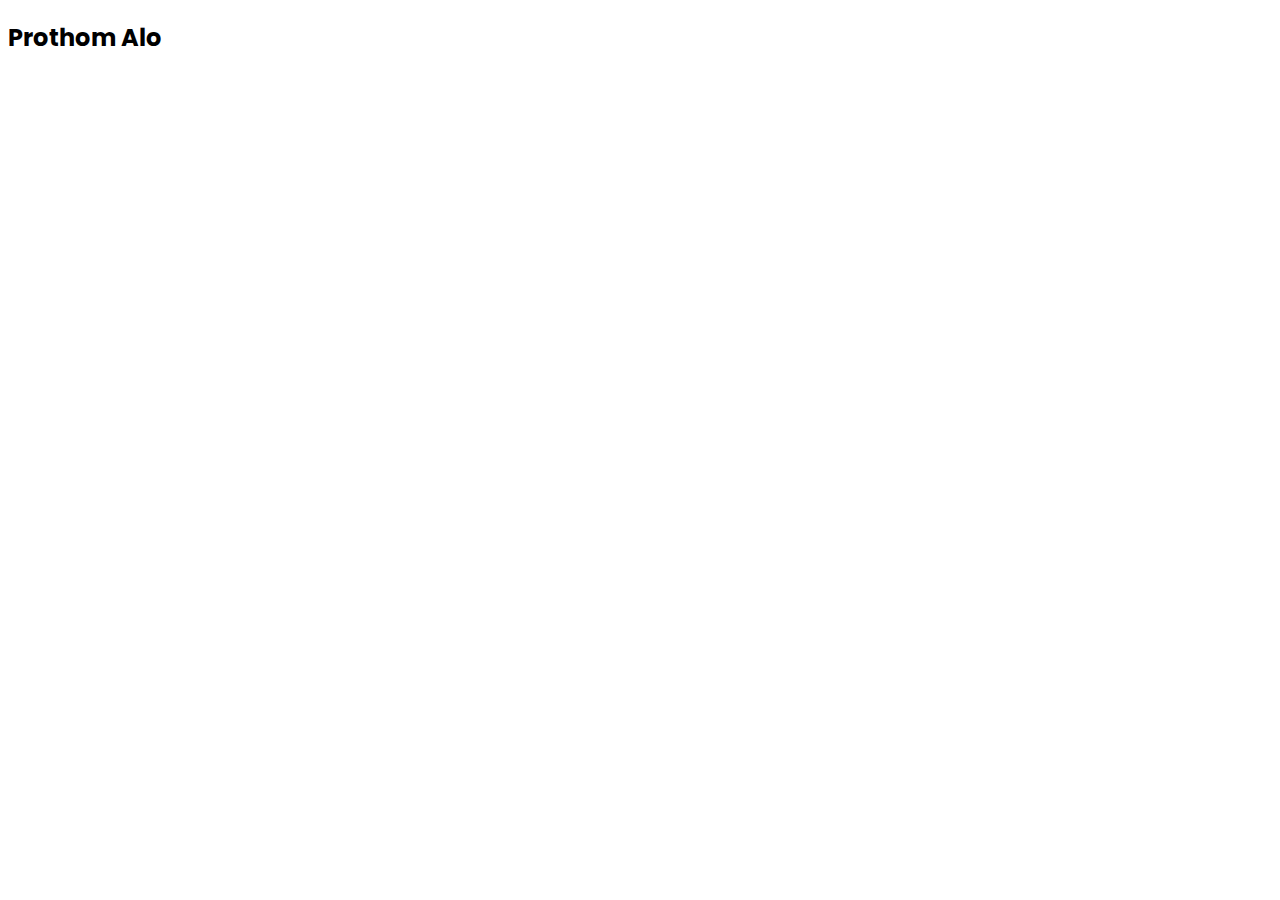
==== index.html @ c80d15d4 "first commit" ====
<!DOCTYPE html>
<html lang="en">
<head>
    <meta charset="UTF-8">
    <meta http-equiv="X-UA-Compatible" content="IE=edge">
    <meta name="viewport" content="width=device-width, initial-scale=1.0">
    <title>Prothom Alo News</title>

    <!-- css link  -->
    <link rel="stylesheet" href="Css/style.css">
    <!-- google font link  -->
    <link rel="preconnect" href="https://fonts.googleapis.com">
    <link rel="preconnect" href="https://fonts.gstatic.com" crossorigin>
    <link href="https://fonts.googleapis.com/css2?family=Poppins:wght@100;200;300;400;500;600;700&display=swap" rel="stylesheet">
    <!-- bootstrap link     -->
    <link href="https://cdn.jsdelivr.net/npm/bootstrap@5.2.0/dist/css/bootstrap.min.css" rel="stylesheet" integrity="sha384-gH2yIJqKdNHPEq0n4Mqa/HGKIhSkIHeL5AyhkYV8i59U5AR6csBvApHHNl/vI1Bx" crossorigin="anonymous">

</head>
<body>
    
            <header class="container">
                <section>
                    <h2>Prothom <span>Alo</span></h2>
                </section>
            </header>




<!-- js link  -->
<script src="js/news.js"></script>
</body>
</html>
---- Css/style.css ----
body{
    font-family: 'Poppins', sans-serif;
}
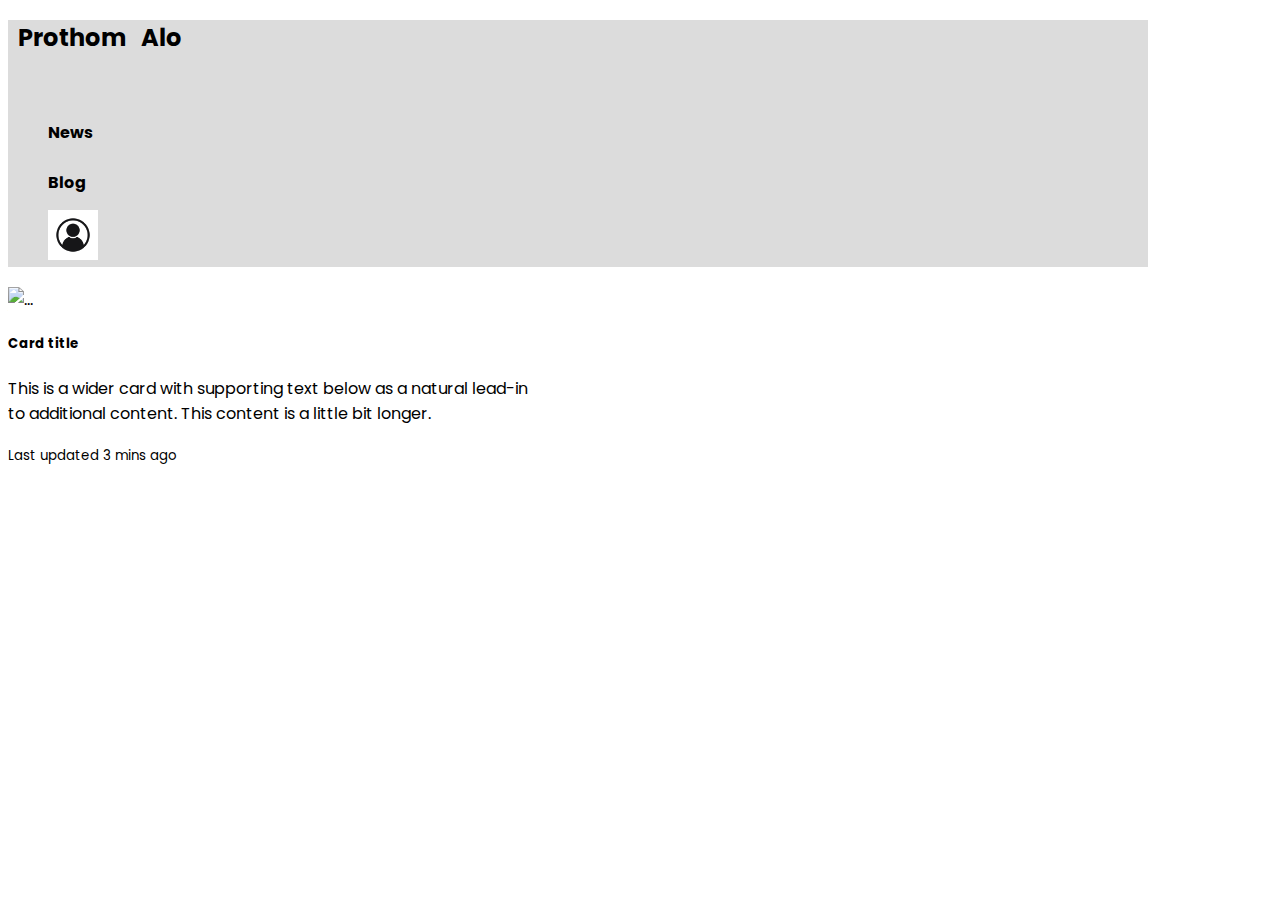
==== commit 3d5b4d29: "all news" ====
--- a/index.html
+++ b/index.html
@@ -17,13 +17,59 @@
 
 </head>
 <body>
+
+
+        
+
+
+
+
+
     
-            <header class="container">
+            <header class="container d-flex justify-content-between mt-5 "  style="width:1140px;">
                 <section>
-                    <h2>Prothom <span>Alo</span></h2>
+                    <h2 class="text-primary mt-5"><span class="text-white heading bg-primary">Prothom</span> Alo</h2>
+                </section>
+                <section class="all-link">
+                    <ul class="d-flex all-links">
+                        <li class="text-primary">News</li>
+                        <li>Blog</li>
+                        <div>
+                            <img src="images/user.jpg" class="" style="width:50px ;  height: 50px;" alt="">
+                        </div>
+                    </ul>
                 </section>
             </header>
 
+
+
+            <main>
+                <section class="container" style="margin-top: 20px;">
+                        <div id="all-categories" class="d-flex justify-content-between pt-2" style="font-weight:700  ; ">
+         
+                        </div>
+                 
+                </section>
+
+
+                <section class="container mt-5" >
+                    <div class="card mb-3" style="max-width: 540px;" id="show-all-news">
+                        <div class="row g-0">
+                          <div class="col-md-4">
+                            <img src="..." class="img-fluid rounded-start" alt="...">
+                          </div>
+                          <div class="col-md-8">
+                            <div class="card-body">
+                              <h5 class="card-title">Card title</h5>
+                              <p class="card-text">This is a wider card with supporting text below as a natural lead-in to additional content. This content is a little bit longer.</p>
+                              <p class="card-text"><small class="text-muted">Last updated 3 mins ago</small></p>
+                            </div>
+                          </div>
+                        </div>
+                      </div>
+                </section>
+            </main>
+ 
 
 
 
--- a/Css/style.css
+++ b/Css/style.css
@@ -1,3 +1,23 @@
 body{
     font-family: 'Poppins', sans-serif;
-}+    
+}
+header{
+    justify-content: space-between;
+    background-color: gainsboro;
+}
+.heading{
+   padding: 10px;
+}
+.all-link{
+    padding-top: 20px;
+}
+.all-links li{
+    margin-right: 60px;
+    list-style: none;
+    margin-top: 25px;
+    font-weight: 700;
+}
+.all-links img{
+    margin-top: 15px;
+}
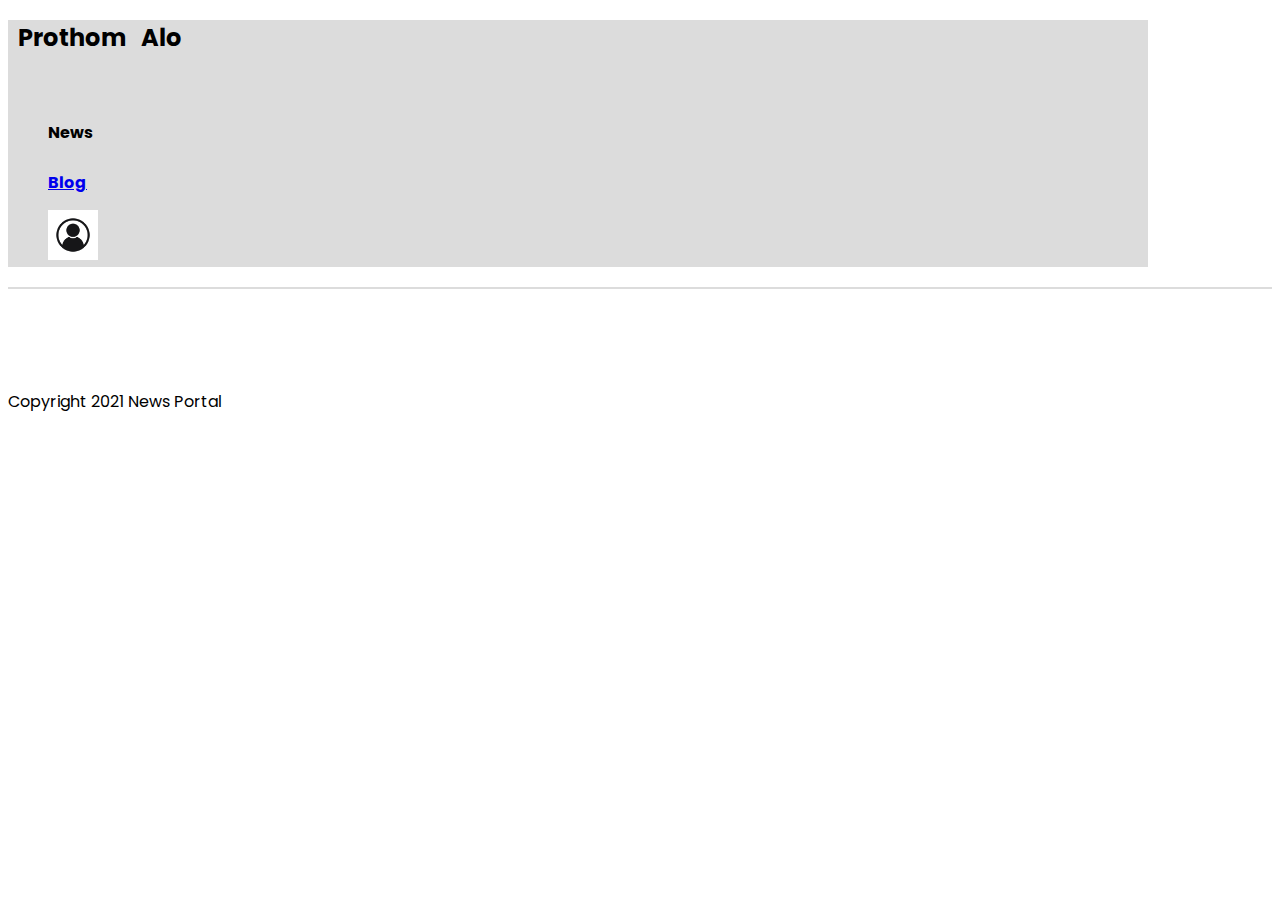
==== commit 89632973: "blog added" ====
--- a/index.html
+++ b/index.html
@@ -33,7 +33,7 @@
                 <section class="all-link">
                     <ul class="d-flex all-links">
                         <li class="text-primary">News</li>
-                        <li>Blog</li>
+                        <li><a href="blog.html">Blog</a></li>
                         <div>
                             <img src="images/user.jpg" class="" style="width:50px ;  height: 50px;" alt="">
                         </div>
@@ -53,9 +53,9 @@
 
 
                 <section class="container mt-5" >
-                    <div class="card mb-3" style="max-width: 540px;" id="show-all-news">
+                    <div class="" id="show-all-news">
                         <div class="row g-0">
-                          <div class="col-md-4">
+                          <!-- <div class="col-md-4">
                             <img src="..." class="img-fluid rounded-start" alt="...">
                           </div>
                           <div class="col-md-8">
@@ -64,11 +64,17 @@
                               <p class="card-text">This is a wider card with supporting text below as a natural lead-in to additional content. This content is a little bit longer.</p>
                               <p class="card-text"><small class="text-muted">Last updated 3 mins ago</small></p>
                             </div>
-                          </div>
+                          </div> -->
                         </div>
                       </div>
                 </section>
             </main>
+
+            <footer>
+              <section style=" height: 200px;">
+                <p class="text-center" >Copyright 2021 News Portal</p>
+              </section>
+            </footer>
  
 
 
--- a/Css/style.css
+++ b/Css/style.css
@@ -21,3 +21,26 @@
 .all-links img{
     margin-top: 15px;
 }
+.row {
+    margin-bottom: 100px;
+    border: 1px solid gainsboro;
+}
+
+.rating {
+        margin-left: 200px;
+        margin-top: 20px;
+    }
+.arrow {
+        border: solid black;
+        border-width: 0 3px 3px 0;
+        display: inline-block;
+        padding: 3px;
+        margin-left: 350px;
+        margin-bottom: 15px;
+      }
+      
+.right {
+        transform: rotate(-45deg);
+        -webkit-transform: rotate(-45deg);
+      }
+      
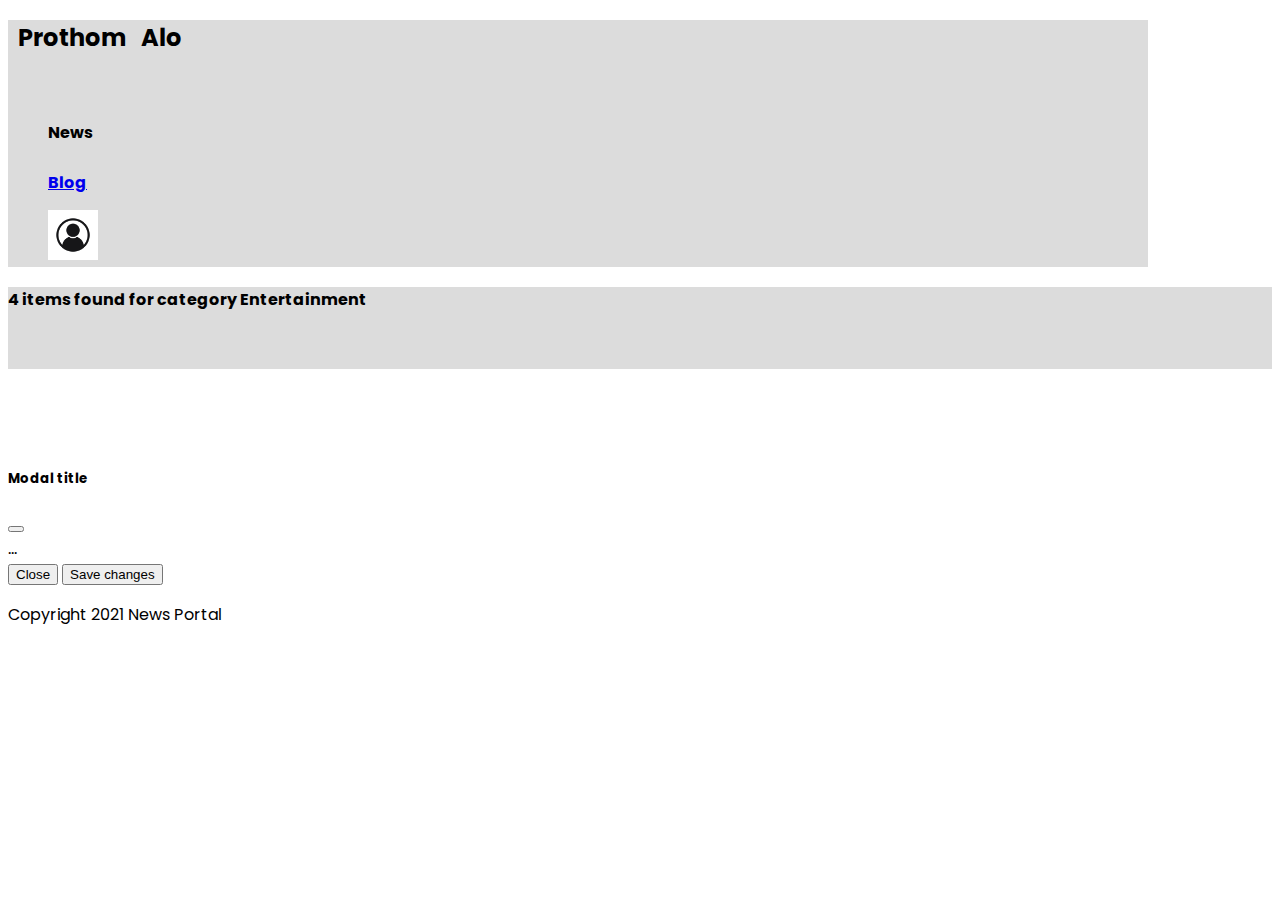
==== commit f5a51327: "button added" ====
--- a/index.html
+++ b/index.html
@@ -52,21 +52,55 @@
                 </section>
 
 
+
+
+
+                <section class="container" style=" height: 80px; background-color: gainsboro;">
+                  <p class="pt-4" style="font-weight:700;">4 items found for category Entertainment</p>
+                </section>
+
+
+
+
+
+
+
+
+
                 <section class="container mt-5" >
                     <div class="" id="show-all-news">
                         <div class="row g-0">
-                          <!-- <div class="col-md-4">
-                            <img src="..." class="img-fluid rounded-start" alt="...">
-                          </div>
-                          <div class="col-md-8">
-                            <div class="card-body">
-                              <h5 class="card-title">Card title</h5>
-                              <p class="card-text">This is a wider card with supporting text below as a natural lead-in to additional content. This content is a little bit longer.</p>
-                              <p class="card-text"><small class="text-muted">Last updated 3 mins ago</small></p>
-                            </div>
-                          </div> -->
+                         
                         </div>
                       </div>
+
+
+
+                      <!-- Button trigger modal -->
+
+<!-- Modal -->
+<div class="modal fade" id="phoneDetailModal" tabindex="-1" aria-labelledby="phoneDetailModalLabel" aria-hidden="true">
+  <div class="modal-dialog">
+    <div class="modal-content">
+      <div class="modal-header">
+        <h5 class="modal-title" id="phoneDetailModalLabel">Modal title</h5>
+        <button type="button" class="btn-close" data-bs-dismiss="modal" aria-label="Close"></button>
+      </div>
+      <div class="modal-body">
+        ...
+      </div>
+      <div class="modal-footer">
+        <button type="button" class="btn btn-secondary" data-bs-dismiss="modal">Close</button>
+        <button type="button" class="btn btn-primary">Save changes</button>
+      </div>
+    </div>
+  </div>
+</div>
+
+
+
+
+
                 </section>
             </main>
 
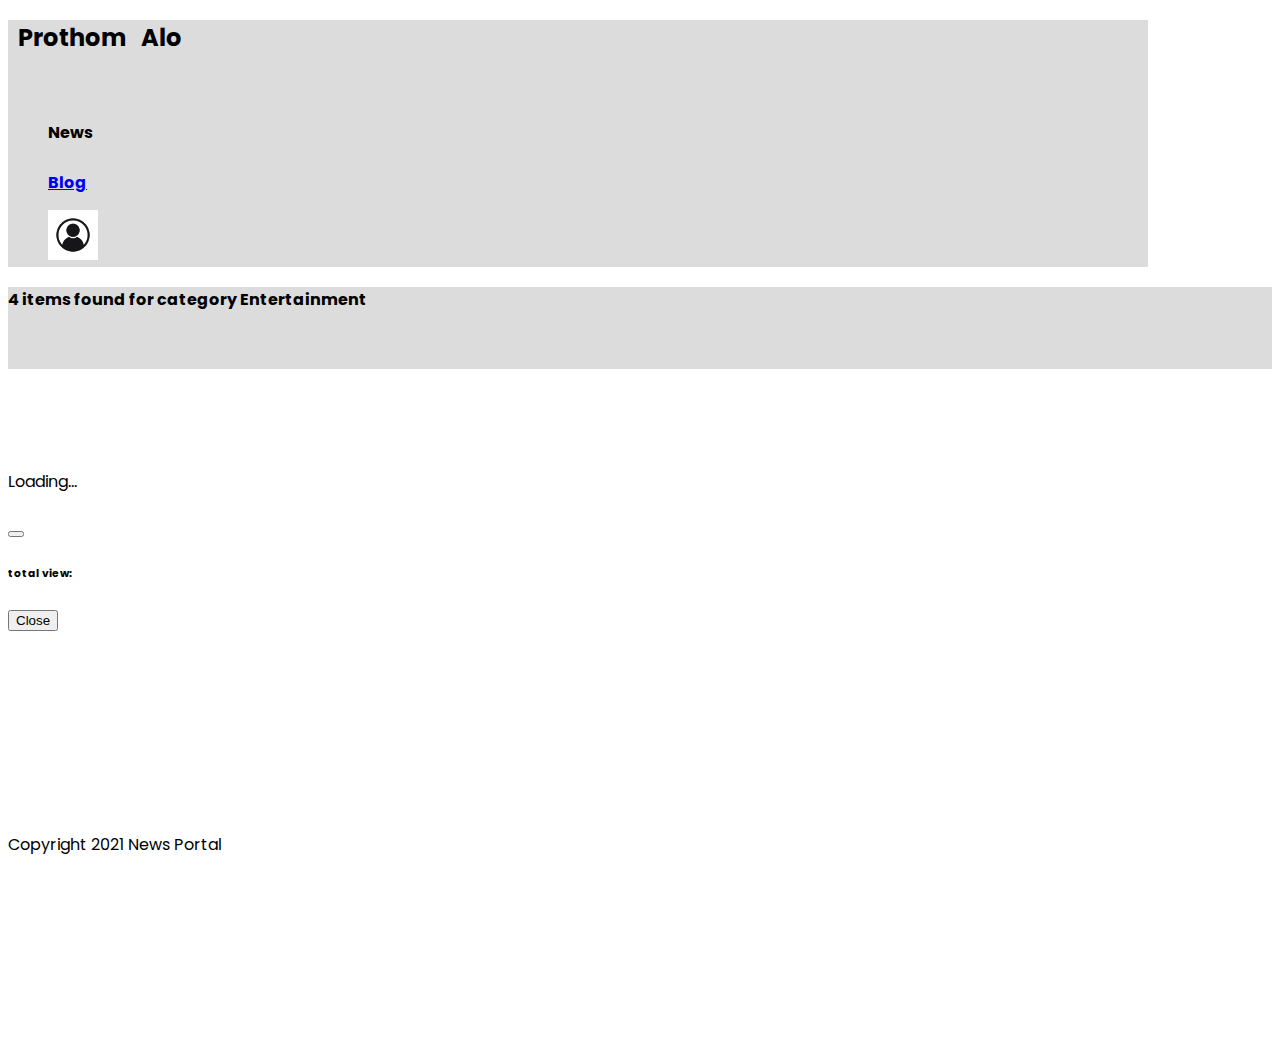
==== commit 772a521f: "spinner added" ====
--- a/index.html
+++ b/index.html
@@ -1,63 +1,26 @@
 <!DOCTYPE html>
 <html lang="en">
+
 <head>
-    <meta charset="UTF-8">
-    <meta http-equiv="X-UA-Compatible" content="IE=edge">
-    <meta name="viewport" content="width=device-width, initial-scale=1.0">
-    <title>Prothom Alo News</title>
+  <meta charset="UTF-8">
+  <meta http-equiv="X-UA-Compatible" content="IE=edge">
+  <meta name="viewport" content="width=device-width, initial-scale=1.0">
+  <title>Prothom Alo News</title>
 
-    <!-- css link  -->
-    <link rel="stylesheet" href="Css/style.css">
-    <!-- google font link  -->
-    <link rel="preconnect" href="https://fonts.googleapis.com">
-    <link rel="preconnect" href="https://fonts.gstatic.com" crossorigin>
-    <link href="https://fonts.googleapis.com/css2?family=Poppins:wght@100;200;300;400;500;600;700&display=swap" rel="stylesheet">
-    <!-- bootstrap link     -->
-    <link href="https://cdn.jsdelivr.net/npm/bootstrap@5.2.0/dist/css/bootstrap.min.css" rel="stylesheet" integrity="sha384-gH2yIJqKdNHPEq0n4Mqa/HGKIhSkIHeL5AyhkYV8i59U5AR6csBvApHHNl/vI1Bx" crossorigin="anonymous">
+  <!-- css link  -->
+  <link rel="stylesheet" href="Css/style.css">
+  <!-- google font link  -->
+  <link rel="preconnect" href="https://fonts.googleapis.com">
+  <link rel="preconnect" href="https://fonts.gstatic.com" crossorigin>
+  <link href="https://fonts.googleapis.com/css2?family=Poppins:wght@100;200;300;400;500;600;700&display=swap"
+    rel="stylesheet">
+  <!-- bootstrap link     -->
+  <link href="https://cdn.jsdelivr.net/npm/bootstrap@5.2.0/dist/css/bootstrap.min.css" rel="stylesheet"
+    integrity="sha384-gH2yIJqKdNHPEq0n4Mqa/HGKIhSkIHeL5AyhkYV8i59U5AR6csBvApHHNl/vI1Bx" crossorigin="anonymous">
 
 </head>
+
 <body>
-
-
-        
-
-
-
-
-
-    
-            <header class="container d-flex justify-content-between mt-5 "  style="width:1140px;">
-                <section>
-                    <h2 class="text-primary mt-5"><span class="text-white heading bg-primary">Prothom</span> Alo</h2>
-                </section>
-                <section class="all-link">
-                    <ul class="d-flex all-links">
-                        <li class="text-primary">News</li>
-                        <li><a href="blog.html">Blog</a></li>
-                        <div>
-                            <img src="images/user.jpg" class="" style="width:50px ;  height: 50px;" alt="">
-                        </div>
-                    </ul>
-                </section>
-            </header>
-
-
-
-            <main>
-                <section class="container" style="margin-top: 20px;">
-                        <div id="all-categories" class="d-flex justify-content-between pt-2" style="font-weight:700  ; ">
-         
-                        </div>
-                 
-                </section>
-
-
-
-
-
-                <section class="container" style=" height: 80px; background-color: gainsboro;">
-                  <p class="pt-4" style="font-weight:700;">4 items found for category Entertainment</p>
-                </section>
 
 
 
@@ -67,53 +30,133 @@
 
 
 
-                <section class="container mt-5" >
-                    <div class="" id="show-all-news">
-                        <div class="row g-0">
-                         
-                        </div>
-                      </div>
+  <header class="container d-flex justify-content-between mt-5 " style="width:1140px;">
+    <section>
+      <h2 class="text-primary mt-5"><span class="text-white heading bg-primary">Prothom</span> Alo</h2>
+    </section>
+    <section class="all-link">
+      <ul class="d-flex all-links">
+        <li class="text-primary">News</li>
+        <li><a href="blog.html">Blog</a></li>
+        <div>
+          <img src="images/user.jpg" class="" style="width:50px ;  height: 50px;" alt="">
+        </div>
+      </ul>
+    </section>
+  </header>
 
 
 
-                      <!-- Button trigger modal -->
+  <main>
+    <section class="container" style="margin-top: 20px;">
+      <div id="all-categories" class="d-flex justify-content-between pt-2" style="font-weight:700  ; ">
 
-<!-- Modal -->
-<div class="modal fade" id="phoneDetailModal" tabindex="-1" aria-labelledby="phoneDetailModalLabel" aria-hidden="true">
-  <div class="modal-dialog">
-    <div class="modal-content">
-      <div class="modal-header">
-        <h5 class="modal-title" id="phoneDetailModalLabel">Modal title</h5>
-        <button type="button" class="btn-close" data-bs-dismiss="modal" aria-label="Close"></button>
       </div>
-      <div class="modal-body">
-        ...
-      </div>
-      <div class="modal-footer">
-        <button type="button" class="btn btn-secondary" data-bs-dismiss="modal">Close</button>
-        <button type="button" class="btn btn-primary">Save changes</button>
-      </div>
-    </div>
-  </div>
-</div>
+
+    </section>
 
 
 
 
 
-                </section>
-            </main>
-
-            <footer>
-              <section style=" height: 200px;">
-                <p class="text-center" >Copyright 2021 News Portal</p>
-              </section>
-            </footer>
- 
+    <section class="container" style=" height: 80px; background-color: gainsboro;">
+      <p class="pt-4" style="font-weight:700;">4 items found for category Entertainment</p>
+    </section>
 
 
 
-<!-- js link  -->
-<script src="js/news.js"></script>
+
+
+
+
+
+
+    <section class="container mt-5">
+      <div class="" id="show-all-news">
+        <div class="row g-0">
+
+        </div>
+      </div>
+
+    
+
+
+
+
+
+    </section>
+
+    <section id="loader" class="d-none">
+      <div class="text-center">
+        <div class="spinner-border" role="status">
+          <span class="visually-hidden">Loading...</span>
+        </div>
+      </div>
+    </section>
+
+
+
+    <section>
+      <div style="height: 300px;">
+
+        <!-- Modal -->
+        <div class="modal fade" id="phoneDetailModal" tabindex="-1" aria-labelledby="phoneDetailModalLabel" aria-hidden="true">
+          <div class="modal-dialog">
+            <div class="modal-content">
+              <div class="modal-header">
+                <h5 class="modal-title" id="phoneDetailModalLabel"></h5>
+                <button type="button" class="btn-close" data-bs-dismiss="modal" aria-label="Close"></button>
+              </div>
+              <div class="modal-body">
+              <p id="full-news"></p>
+              <h6 id="view">total view:</h6>
+              </div>
+              <div class="modal-footer">
+                <button type="button" class="btn btn-secondary" data-bs-dismiss="modal">Close</button>
+                
+              </div>
+            </div>
+          </div>
+        </div>
+      </div>
+    </section>
+
+
+
+
+
+
+
+
+
+
+
+
+
+
+
+
+
+
+
+
+  </main>
+
+  <footer>
+    <section style=" height: 200px;">
+      <p class="text-center">Copyright 2021 News Portal</p>
+    </section>
+  </footer>
+
+
+
+
+  <!-- js link  -->
+  <script src="js/news.js"></script>
+  <script src="https://cdn.jsdelivr.net/npm/bootstrap@5.2.0/dist/js/bootstrap.bundle.min.js"
+    integrity="sha384-A3rJD856KowSb7dwlZdYEkO39Gagi7vIsF0jrRAoQmDKKtQBHUuLZ9AsSv4jD4Xa"
+    crossorigin="anonymous"></script>
+
 </body>
+
 </html>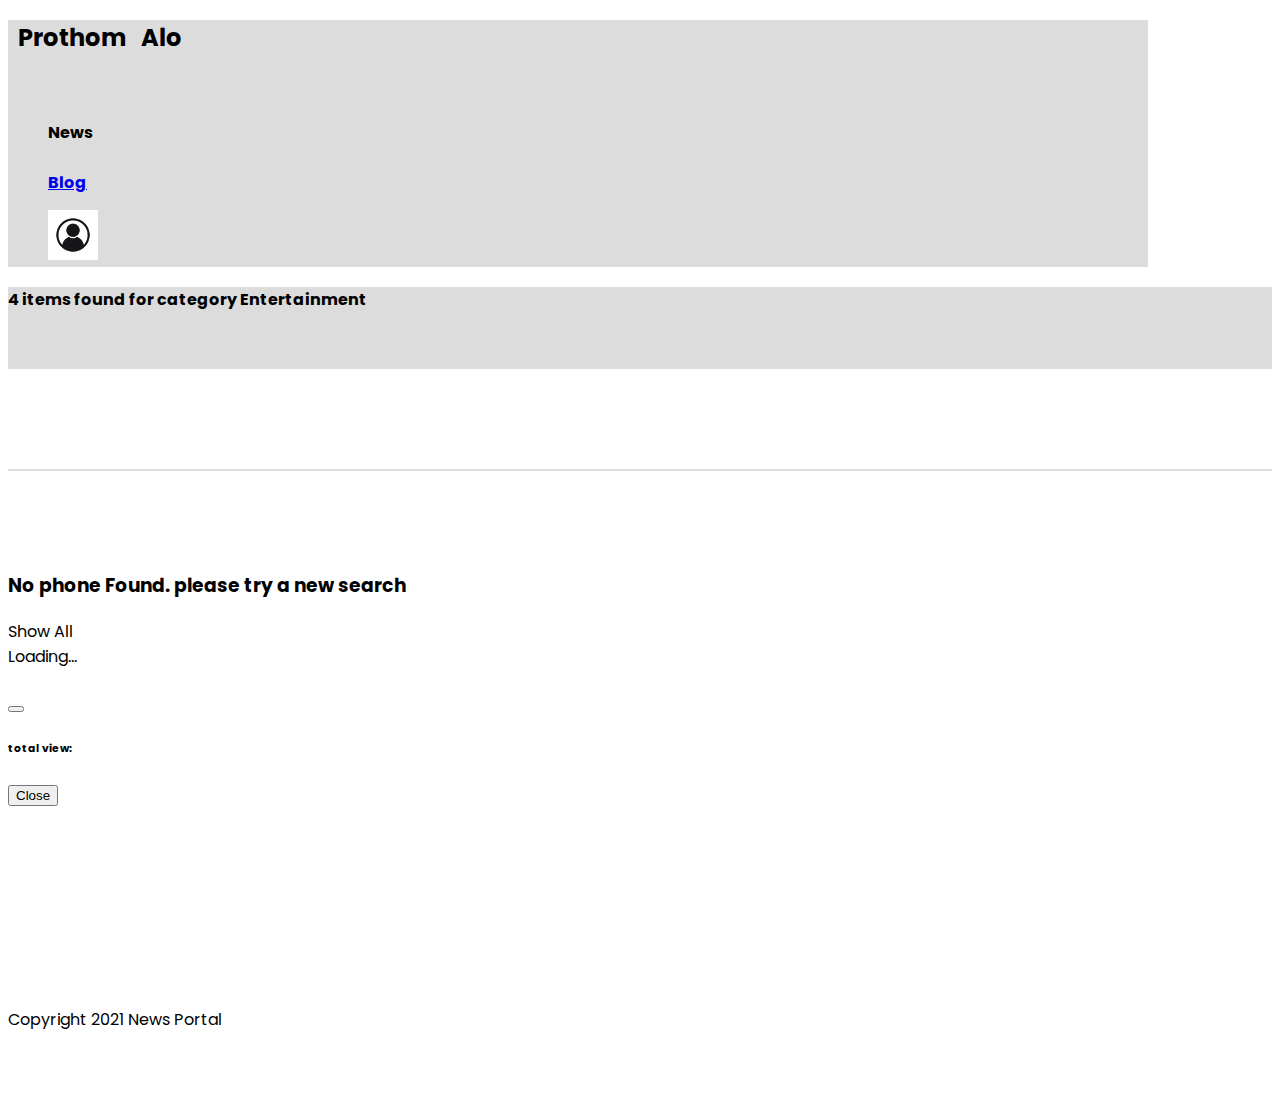
==== commit 29e243b8: "no message" ====
--- a/index.html
+++ b/index.html
@@ -78,13 +78,20 @@
         </div>
       </div>
 
-    
-
-
-
-
-
     </section>
+    <section>
+      <div id="phone-container" class="row row-cols-1 row-cols-md-3 g-4 d-none">
+                                   
+                 </div>
+                 <div id="no-found-message" class="mt-4 d-none">
+                     <h3 class="text-warning">No phone Found. please try a new search </h3>
+                 </div>
+     
+                 <div id="show-all" class="text-center d-none">
+                <div id="btn-show-all" class="btn btn-primary">Show All</div>
+                 </div>
+     
+         </section>
 
     <section id="loader" class="d-none">
       <div class="text-center">
@@ -143,7 +150,7 @@
   </main>
 
   <footer>
-    <section style=" height: 200px;">
+    <section style=" height:100px;">
       <p class="text-center">Copyright 2021 News Portal</p>
     </section>
   </footer>
